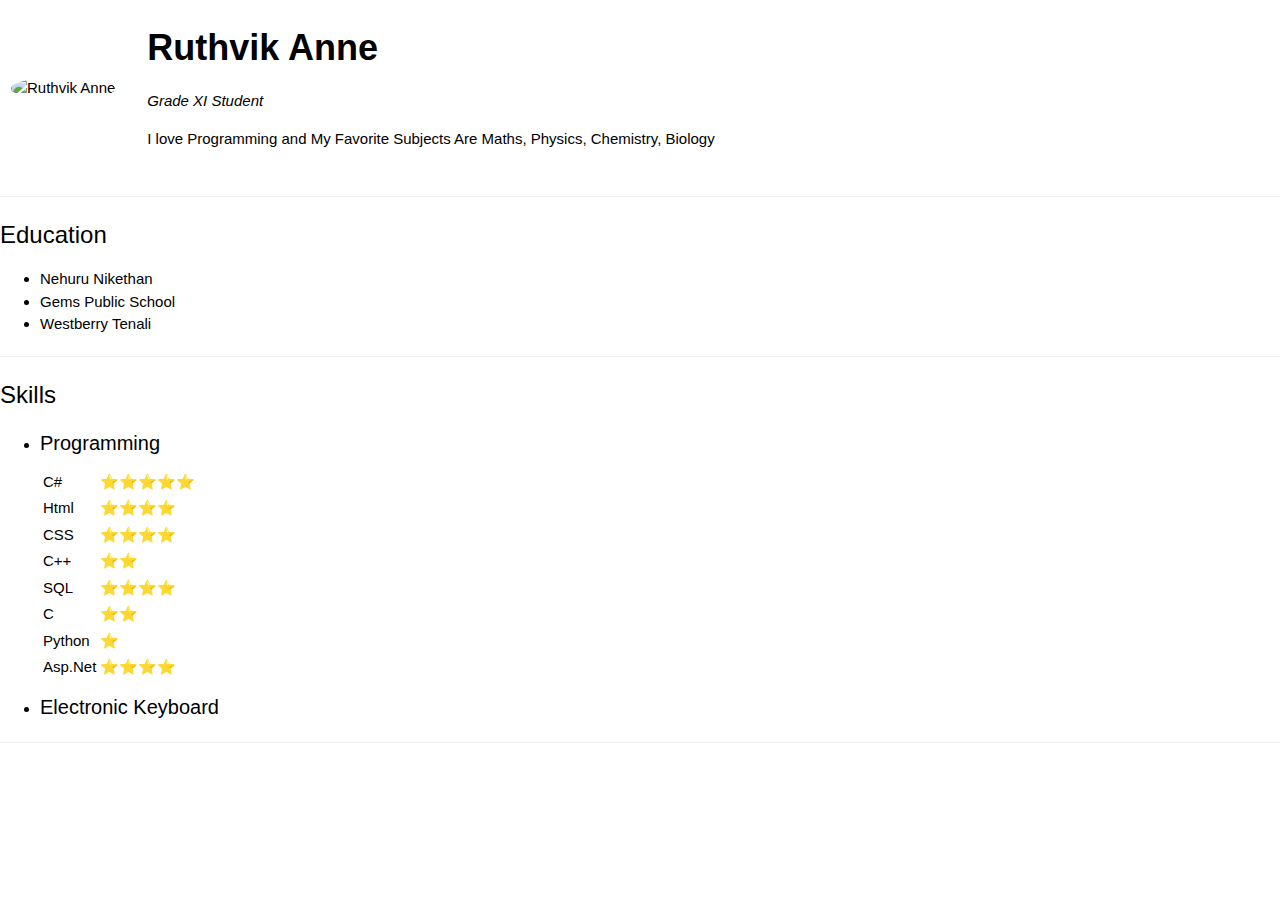
==== index.html @ b4df0c8b "Update index.html" ====
<!DOCTYPE html>
<html lang="en">

<head>
  <link rel="preconnect" href="https://fonts.googleapis.com">
  <link rel="preconnect" href="https://fonts.gstatic.com" crossorigin>
  <link href="https://fonts.googleapis.com/css2?family=Dongle:wght@300&display=swap" rel="stylesheet">
  <link href="https://fonts.googleapis.com/css2?family=Pacifico&family=Tilt+Prism&display=swap" rel="stylesheet">
  <link rel="stylesheet" type="text/css" href="https://www.w3schools.com/w3css/4/w3.css">
  <meta charset="utf-8">
  <meta name="viewport" , content="width=device-width">
  <meta name="Description" content="Ruthvik Anne">
  <link rel="stylesheet" type="text/css" href="style.css">
  <script src="java.js"></script>
  <title>Ruthvik Anne</title>
</head>

<body>

  <table class="title" style="width:65%" cellspacing="10px">
    <tr>
      <td>
        <img class="w3-circle" src="Logo.png" alt="Ruthvik Anne">
      </td>
      <td>
        <h1 class="name"><strong>Ruthvik Anne</strong></h1>
        <p><em>Grade XI Student</em></p>
        <p>I love Programming and My Favorite Subjects Are Maths, Physics, Chemistry, Biology</p>
      </td>
    </tr>
  </table>

  <hr>

  <div class="edu">
    <h3>Education</h3>
    <ul>
      <li>Nehuru Nikethan</li>
      <li>Gems Public School</li>
      <li>Westberry Tenali</li>
    </ul>
  </div>

  <hr>

  <div class="talents">
    <h3>Skills</h3>
    <ul>
      <li>
        <h4>Programming</h4>
        <table>
          <tr>
            <td>C#</td>
            <td>⭐⭐⭐⭐⭐</td>

          </tr>
          <tr>
            <td>Html</td>
            <td>⭐⭐⭐⭐</td>
          </tr>
          <tr>
            <td>CSS</td>
            <td>⭐⭐⭐⭐</td>
          </tr>
          <tr>
            <td>C++</td>
            <td>⭐⭐</td>
          </tr>
          <tr>
            <td>SQL</td>
            <td>⭐⭐⭐⭐</td>
          </tr>
          <tr>
            <td>C</td>
            <td>⭐⭐</td>
          </tr>
          <tr>
            <td>Python</td>
            <td>⭐</td>
          </tr>
          <tr>
            <td>Asp.Net</td>
            <td>⭐⭐⭐⭐</td>
          </tr>
        </table>
      </li>
      <li>
        <h4>Electronic Keyboard</h4>
      </li>
    </ul>
  </div>

  <hr>

</body>

</html>
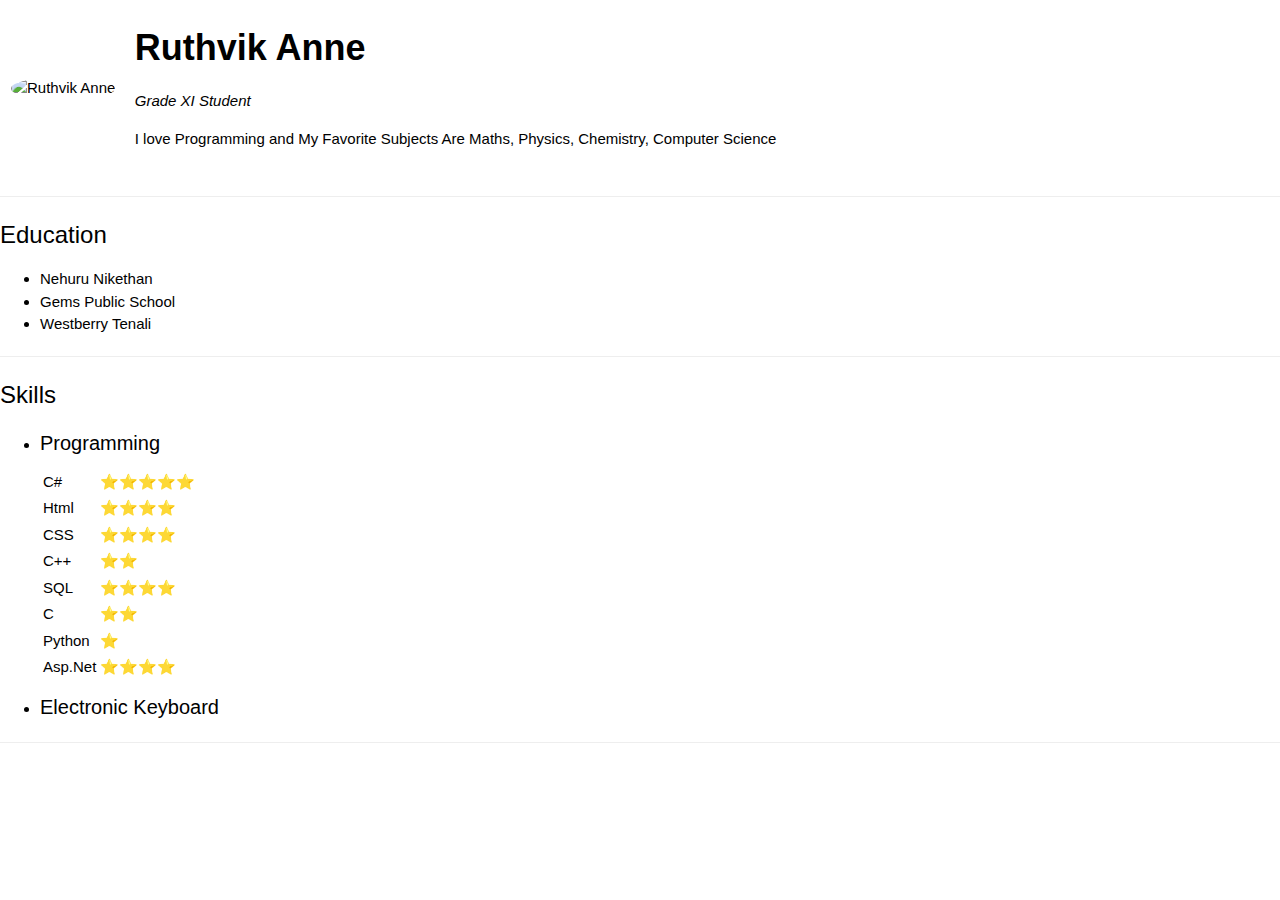
==== commit 4da074e9: "Update index.html" ====
--- a/index.html
+++ b/index.html
@@ -20,12 +20,12 @@
   <table class="title" style="width:65%" cellspacing="10px">
     <tr>
       <td>
-        <img class="w3-circle" src="Logo.png" alt="Ruthvik Anne">
+        <img class="w3-circle" src="Logo.jpg" alt="Ruthvik Anne">
       </td>
       <td>
         <h1 class="name"><strong>Ruthvik Anne</strong></h1>
         <p><em>Grade XI Student</em></p>
-        <p>I love Programming and My Favorite Subjects Are Maths, Physics, Chemistry, Biology</p>
+        <p>I love Programming and My Favorite Subjects Are Maths, Physics, Chemistry, Computer Science</p>
       </td>
     </tr>
   </table>
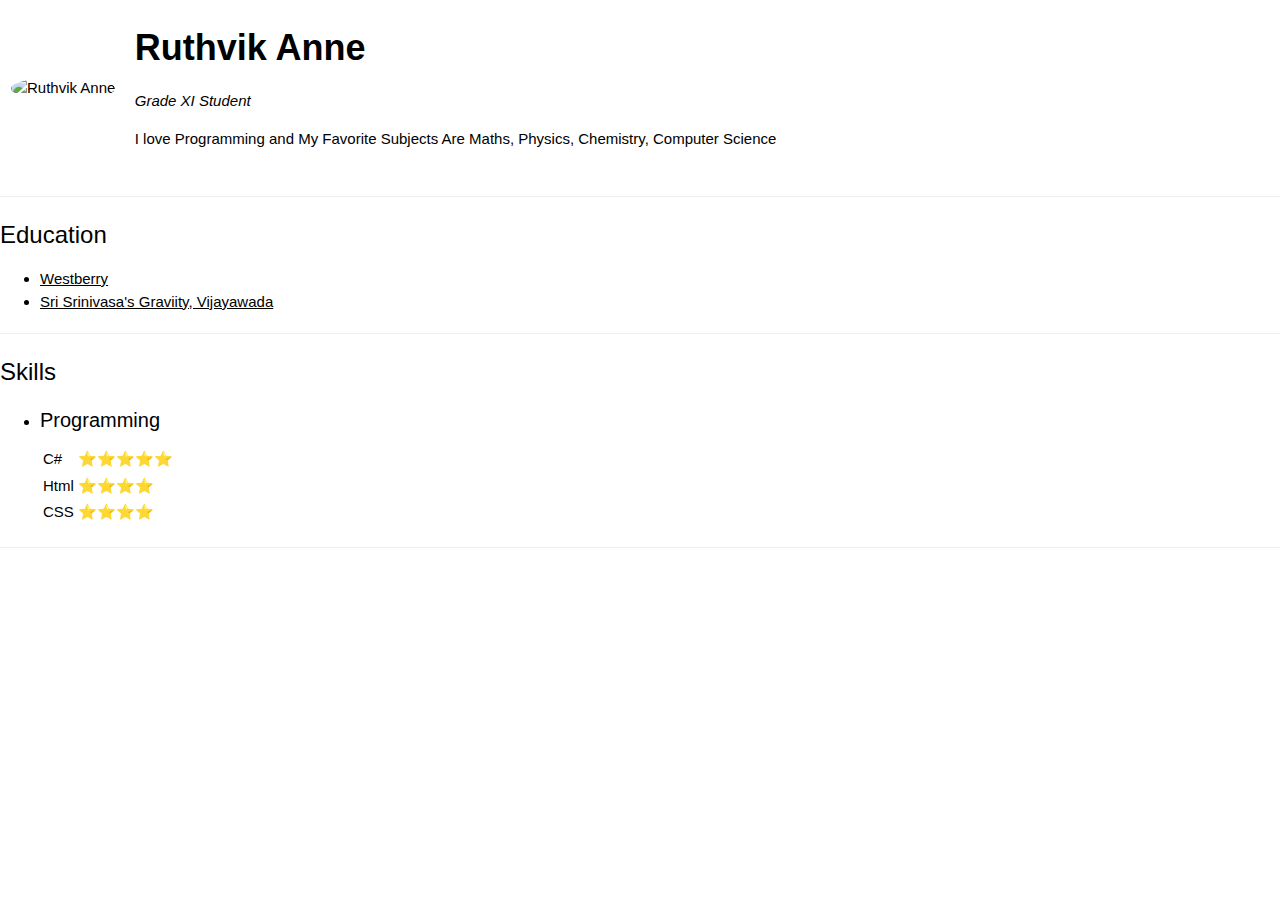
==== commit ee26489c: "Add Educational Institutions reference link" ====
--- a/index.html
+++ b/index.html
@@ -11,6 +11,7 @@
   <meta name="viewport" , content="width=device-width">
   <meta name="Description" content="Ruthvik Anne">
   <link rel="stylesheet" type="text/css" href="style.css">
+  <link rel="icon" type="image/x-icon" href="Logo.jpg">
   <script src="java.js"></script>
   <title>Ruthvik Anne</title>
 </head>
@@ -35,9 +36,8 @@
   <div class="edu">
     <h3>Education</h3>
     <ul>
-      <li>Nehuru Nikethan</li>
-      <li>Gems Public School</li>
-      <li>Westberry Tenali</li>
+      <li><a href= "https://www.westberry.in/">Westberry</a></li>
+      <li><a href="https://graviity.co.in/">Sri Srinivasa's Graviity, Vijayawada</a></li>
     </ul>
   </div>
 
@@ -62,36 +62,16 @@
             <td>CSS</td>
             <td>⭐⭐⭐⭐</td>
           </tr>
-          <tr>
-            <td>C++</td>
-            <td>⭐⭐</td>
-          </tr>
-          <tr>
-            <td>SQL</td>
-            <td>⭐⭐⭐⭐</td>
-          </tr>
-          <tr>
-            <td>C</td>
-            <td>⭐⭐</td>
-          </tr>
-          <tr>
-            <td>Python</td>
-            <td>⭐</td>
-          </tr>
-          <tr>
-            <td>Asp.Net</td>
-            <td>⭐⭐⭐⭐</td>
-          </tr>
+          
         </table>
+        
       </li>
-      <li>
-        <h4>Electronic Keyboard</h4>
-      </li>
+      
     </ul>
+    
   </div>
-
+  
   <hr>
-
+  
 </body>
-
 </html>
